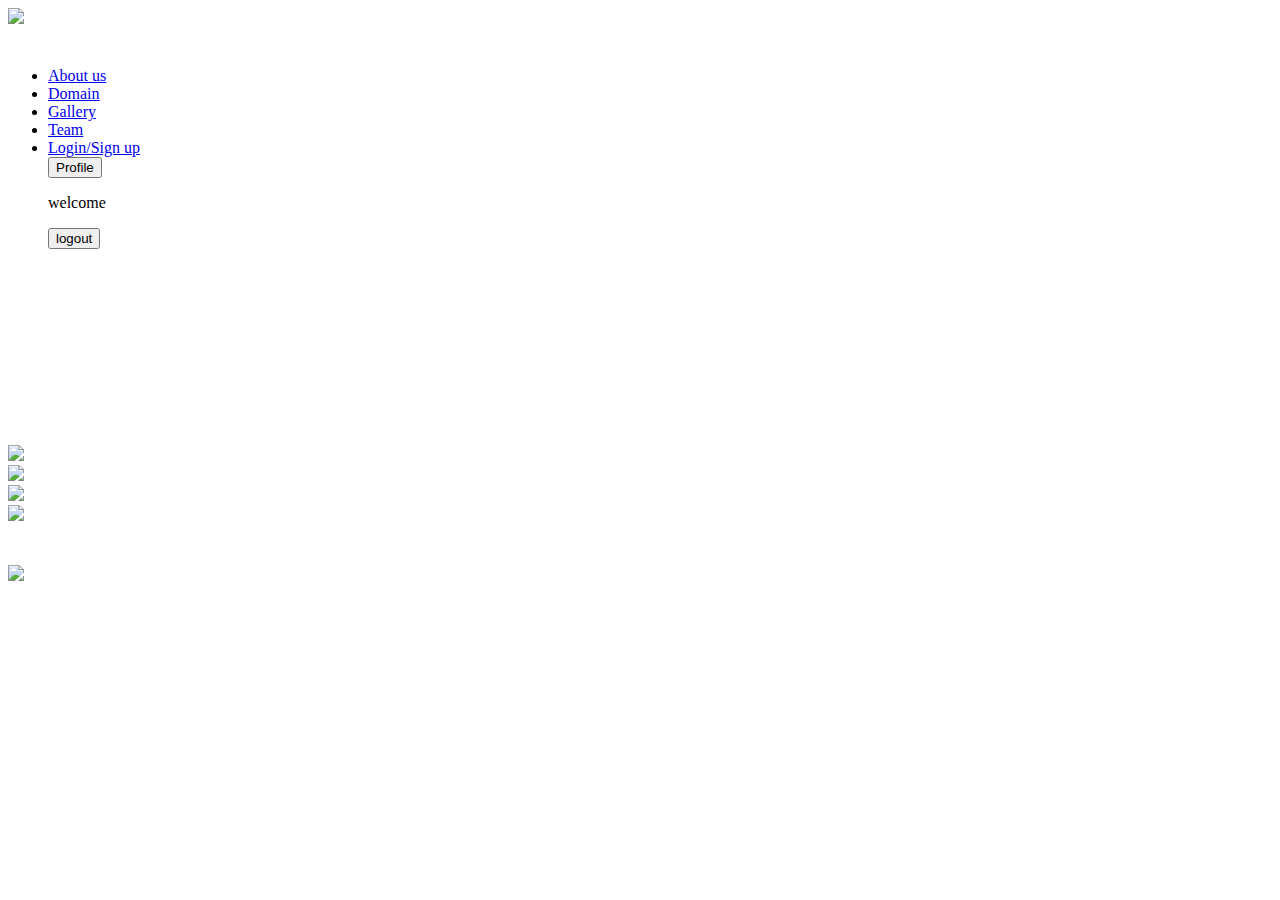
==== Cloud-Project-main/index.html @ a614584e "new updation" ====
<!DOCTYPE html>
<html lang="en">

<head>

    <meta charset="utf-8">
    <meta http-equiv="X-UA-Compatible" content="IE=edge">
    <meta name="viewport" content="width=device-width, initial-scale=1">
    <meta name="description" content="">
    <meta name="author" content="Wen Xiao">

    <title>Google Developer Studen Clubs</title>

    <!-- Bootstrap Core CSS -->
    <link rel="stylesheet" href="css/bootstrap.min.css" type="text/css">

    <!-- Custom Fonts -->
    <link href='http://fonts.googleapis.com/css?family=Open+Sans:300italic,400italic,600italic,700italic,800italic,400,300,600,700,800' rel='stylesheet' type='text/css'>
    <link href='http://fonts.googleapis.com/css?family=Merriweather:400,300,300italic,400italic,700,700italic,900,900italic' rel='stylesheet' type='text/css'>
    <link rel="stylesheet" href="font-awesome/css/font-awesome.min.css" type="text/css">
    <link rel="icon " href="img/logo.png" type="image/png ">

    <!-- Plugin CSS -->
    <link rel="stylesheet" href="css/animate.min.css" type="text/css">

    <!-- Custom CSS -->
    <link rel="stylesheet" href="css/creative.css" type="text/css">
    

    <!-- HTML5 Shim and Respond.js IE8 support of HTML5 elements and media queries -->
    <!-- WARNING: Respond.js doesn't work if you view the page via file:// -->
    <!--[if lt IE 9]>
        <script src="https://oss.maxcdn.com/libs/html5shiv/3.7.0/html5shiv.js"></script>
        <script src="https://oss.maxcdn.com/libs/respond.js/1.4.2/respond.min.js"></script>
    <![endif]-->

</head>

<body id="page-top">

    <nav id="mainNav" class="navbar navbar-default navbar-fixed-top">
        <div id="logo"> 
            <!-- Brand and toggle get grouped for better mobile display -->
                <img src="img/logo.png">  
            <!-- Collect the nav links, forms, and other content for toggling -->
                <ul class="nav navbar-nav navbar-right" style="padding-top: 23px; padding-right: 2%;">
                    <li>
                        <a class="page-scroll" href="#about">About us</a>
                    </li>
                    <li>
                        <a class="page-scroll" href="#edu">Domain</a>
                    </li>
                    <li>
                        <a class="page-scroll" href="#work">Gallery</a>
                    </li>
                    <li>
                        <a class="page-scroll" href="#experince">Team</a>
                    </li>
                    <li>
                      <div class="login" id= "login">  
                      <a href="form.html"  class="page-scroll" href="#skill">Login/Sign up</a>
                      </div>

                        <div class="dropdown" id= "ddropdown">
                          <button onclick="myFunction()" class="dropbtn">Profile <i class="fa fa-caret-down"></i></button>
                          <div id="myDropdown" class="dropdown-content">
                            <p id="showId"> welcome </p>
                            <button id="logout " onclick="logout()">logout</button>
                          </div>
                
                    </li>
                </ul>
            <!-- /.navbar-collapse -->
        </div>
        <!-- /.container-fluid -->



    </nav>
  <!-- Define the slideshow container -->
  <div id="slideshow" style="padding-top: 180px; padding-bottom: 40px;">
    <div class="slide-wrapper">
  
      <!-- Define each of the slides
         and write the content -->
      <div class="slide">
        <img class="slide-number" src="img/2.png">
      </div>
      <div class="slide">
        <img class="slide-number" src="img/3.png">
      </div>
      <div class="slide">
        <img class="slide-number" src="img/2.png">
      </div>
      <img class="slide" src="img/3.png">
      </div>
    </div>
  </div>
    <!-- jQuery -->
    <script src="js/jquery.js"></script>

    <!-- Bootstrap Core JavaScript -->
    <script src="js/bootstrap.min.js"></script>

    <!-- Plugin JavaScript -->
    <script src="js/jquery.easing.min.js"></script>
    <script src="js/jquery.fittext.js"></script>
    <script src="js/wow.min.js"></script>

    <!-- Custom Theme JavaScript -->
    <script src="js/creative.js"></script>
    <script src="js/creative1.js"></script>
    <footer>
        <div class="container text-muted text-center py-3 mt-5">
             <img src="img/logo2.png">
        </div>
      </footer>
      <script src="https://www.gstatic.com/firebasejs/8.6.2/firebase-app.js"></script>
      <script src="https://www.gstatic.com/firebasejs/8.6.2/firebase-auth.js"></script>
      
      
           <script src="https://www.gstatic.com/firebasejs/8.6.2/firebase-firestore.js"></script>
       <script src="https://www.gstatic.com/firebasejs/8.6.2/firebase-analytics.js"></script> 
      
      <script>
        
        var firebaseConfig = {
          apiKey: "AIzaSyDb4DUzPGH6peEfyAhrxjC7fbgxC3_z5X8",
          authDomain: "dsccloudp1.firebaseapp.com",
          projectId: "dsccloudp1",
          storageBucket: "dsccloudp1.appspot.com",
          messagingSenderId: "26300087707",
          appId: "1:26300087707:web:6c80d02053c084672db53e",
          measurementId: "G-7GK14MJNK2"
        };
        // Initialize Firebase
        firebase.initializeApp(firebaseConfig);
        firebase.analytics();
      </script>
      <script src="jason.js">  </script>
    </body>
    </html>
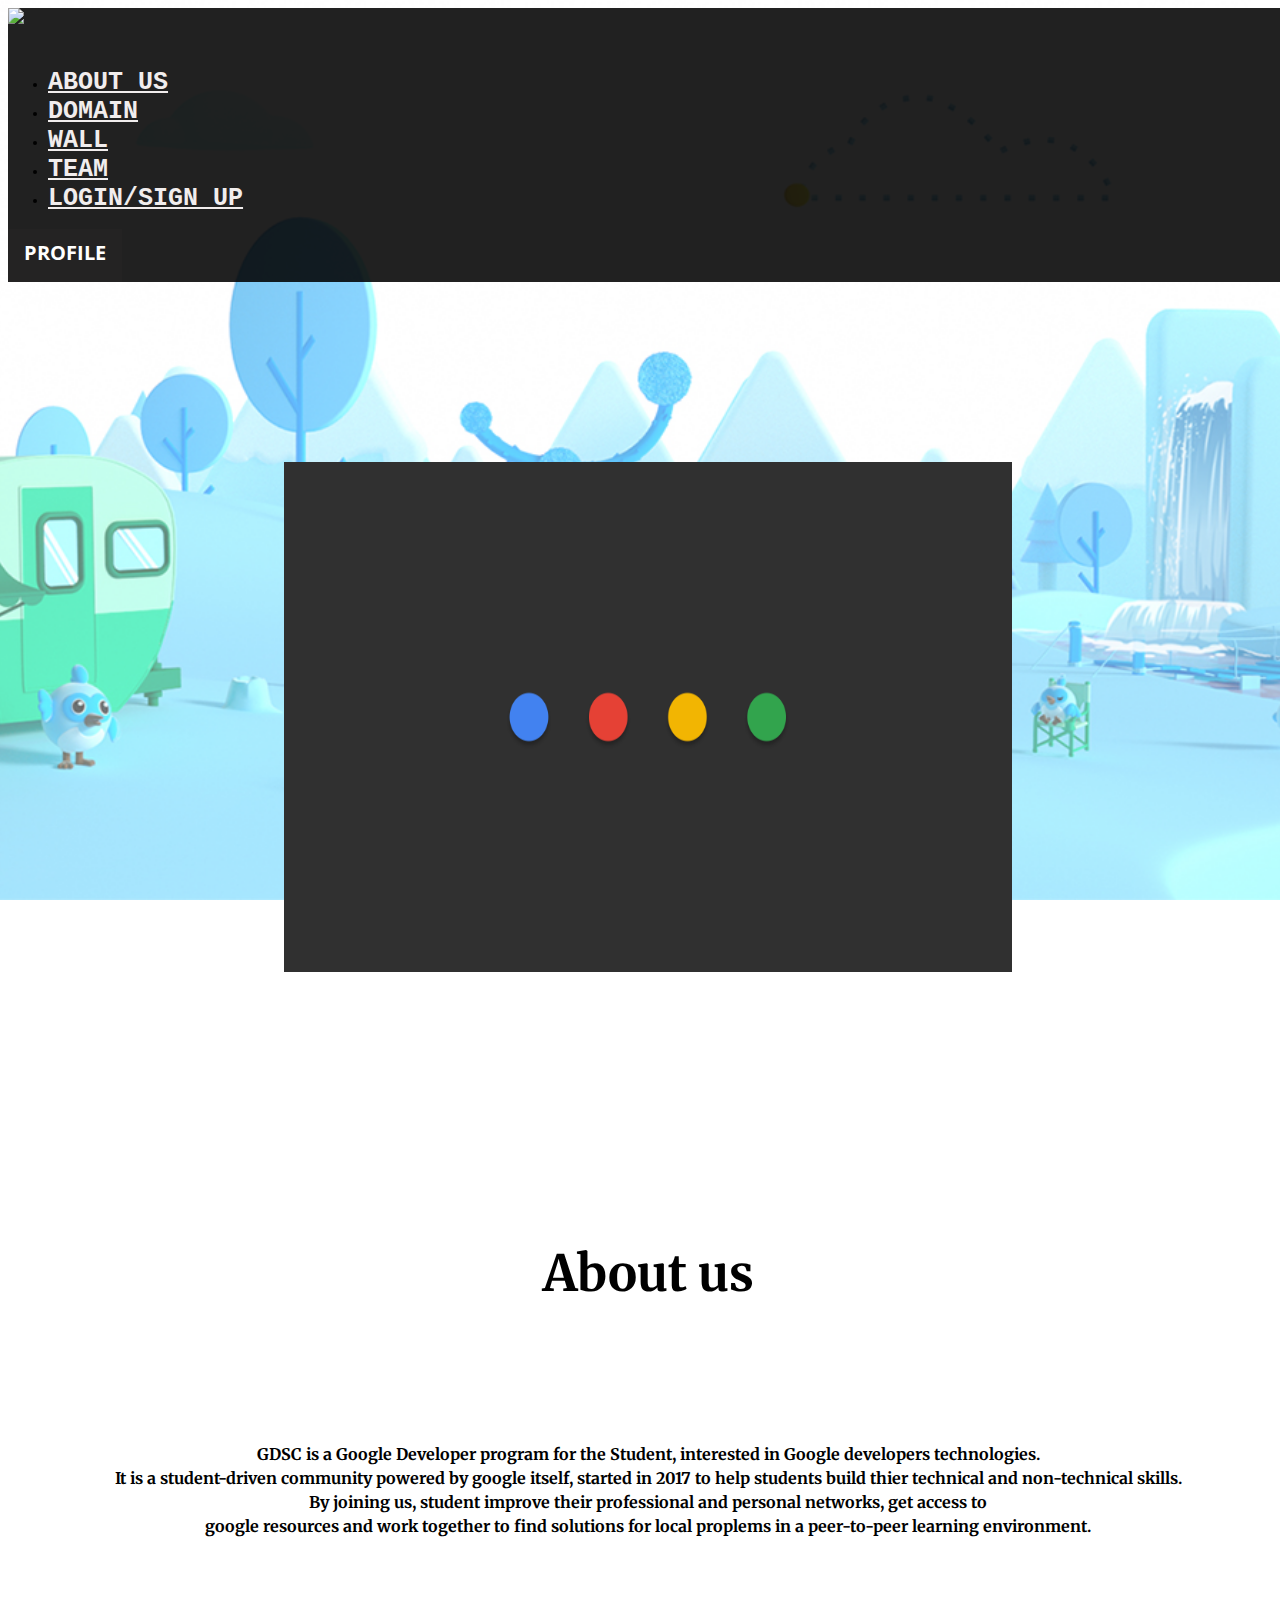
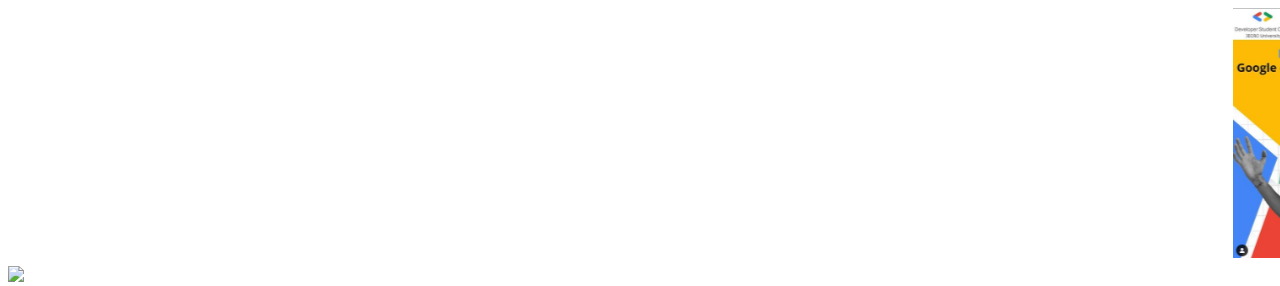
==== commit c63acd6a: "final" ====
--- a/Cloud-Project-main/index.html
+++ b/Cloud-Project-main/index.html
@@ -36,30 +36,32 @@
 
 </head>
 
-<body id="page-top">
+<body id="page-top"  style="background: url('img/1.png') no-repeat fixed center; background-size: cover;">
 
     <nav id="mainNav" class="navbar navbar-default navbar-fixed-top">
         <div id="logo"> 
             <!-- Brand and toggle get grouped for better mobile display -->
-                <img src="img/logo.png">  
+                <a href="index.html"><img src="img/logo.png"></a>  
             <!-- Collect the nav links, forms, and other content for toggling -->
                 <ul class="nav navbar-nav navbar-right" style="padding-top: 23px; padding-right: 2%;">
                     <li>
                         <a class="page-scroll" href="#about">About us</a>
                     </li>
                     <li>
-                        <a class="page-scroll" href="#edu">Domain</a>
+                        <a class="page-scroll" href="domain.html">Domain</a>
                     </li>
                     <li>
-                        <a class="page-scroll" href="#work">Gallery</a>
+                        <a class="page-scroll" href="https://www.instagram.com/dsc.ju/">Wall</a>
                     </li>
                     <li>
-                        <a class="page-scroll" href="#experince">Team</a>
+                        <a class="page-scroll" href="team.html">Team</a>
                     </li>
-                    <li>
-                      <div class="login" id= "login">  
-                      <a href="form.html"  class="page-scroll" href="#skill">Login/Sign up</a>
-                      </div>
+                    
+                      <li>
+                      <a href="form.html" id= "login" class="page-scroll"  target="_blank">Login/Sign up</a>
+                      </li>
+                      
+                      </ul>
 
                         <div class="dropdown" id= "ddropdown">
                           <button onclick="myFunction()" class="dropbtn">Profile <i class="fa fa-caret-down"></i></button>
@@ -84,17 +86,45 @@
       <!-- Define each of the slides
          and write the content -->
       <div class="slide">
-        <img class="slide-number" src="img/2.png">
+        <img class="slide-number" src="img/25.png" height="510px" width="728px">
       </div>
       <div class="slide">
-        <img class="slide-number" src="img/3.png">
+        <img class="slide-number" src="img/25.png"" height="510px" width="728px">
       </div>
       <div class="slide">
-        <img class="slide-number" src="img/2.png">
+        <img class="slide-number" src="img/25.png"" height="510px" width="728px">
       </div>
-      <img class="slide" src="img/3.png">
+      <img class="slide" src="img/25.png"" height="350px" width="750px">
       </div>
     </div>
+  </div>
+
+  <div style="height: 100px; padding-top: 80px; font-size: 50px ; font-weight: bolder; text-align: center; margin-top: 150px;" id="about"> 
+    
+      About us
+     </div>
+
+
+
+<div class="about" >
+  <p>GDSC is a Google Developer program for the Student, interested in Google developers technologies.<br>
+  It is a student-driven community powered by google itself, started in 2017 to help students build thier technical and non-technical skills.<br>
+By joining us, student improve their professional and personal networks, get access to<br>
+google resources and work together to find solutions for local proplems in a peer-to-peer learning environment.</p>
+</div>
+
+
+
+  <div class="marquee">
+  <marquee>
+
+    <img src="img/4.png " height="250">
+    <img src="img/5.png " height="250">
+    <img src="img/6.png " height="250">
+    <img src="img/7.png " height="250">
+    <img src="img/8.png " height="250">
+    <img src="img/9.png " height="250">
+  </marquee>
   </div>
     <!-- jQuery -->
     <script src="js/jquery.js"></script>
--- a/Cloud-Project-main/css/creative.css
+++ b/Cloud-Project-main/css/creative.css
@@ -0,0 +1,761 @@
+/*!
+ * Start Bootstrap - Creative Bootstrap Theme (http://startbootstrap.com)
+ * Code licensed under the Apache License v2.0.
+ * For details, see http://www.apache.org/licenses/LICENSE-2.0.
+ */
+
+html,
+body {
+    width: 100%;
+    height: 100%;
+    
+}
+
+body {
+    font-family: Merriweather,'Helvetica Neue',Arial,sans-serif;
+    background-color: #ddd; 
+}
+
+hr {
+    max-width: 50px;
+    border-color: #f53004;
+    border-width: 3px;
+}
+
+hr.light {
+    border-color: #fff;
+}
+
+a {
+    color: #f05f40;
+    -webkit-transition: all .35s;
+    -moz-transition: all .35s;
+    transition: all .35s;
+}
+
+#showId{
+ color: black;
+ font-size: 11px;   
+}
+
+a:hover,
+a:focus {
+    color: #eb3812;
+}
+
+h1,
+h2,
+h3,
+h4,
+h5,
+h6 {
+    font-family: 'Open Sans','Helvetica Neue',Arial,sans-serif;
+}
+
+marquee {
+    padding-top: 50px;
+}
+
+.wrapper {
+    display: grid;
+    grid-template-columns: 30% 30% 30%;
+    grid-template-rows: 100px ;
+    grid-gap: 10px;
+    color: #444;
+    margin: 0 auto;
+    padding-left: 100px;
+    opacity: 70%;
+  }
+  
+  .box {
+    background-color: #444;
+    color: #fff;
+    border-radius: 5px;
+    padding: 20px;
+    font-size: 150%;
+    text-align: center;
+    
+  }
+
+
+
+p {
+    margin-bottom: 20px;
+    font-size: 16px;
+    line-height: 1.5;
+}
+
+.bg-primary {
+    background-color: #000205e0;
+}
+
+.bg-dark {
+    color: #fff;
+    background-color: #222;
+}
+
+.text-faded {
+    color: rgba(255,255,255,.7);
+}
+
+section {
+    padding: 100px 0;
+}
+
+aside {
+    padding: 50px 0;
+}
+
+
+
+.no-padding {
+    padding: 0;
+}
+
+.navbar-default {
+    border-color: rgba(34,34,34,.05);
+    font-family: 'Open Sans','Helvetica Neue',Arial,sans-serif;
+    background-color: #fff;
+    -webkit-transition: all .35s;
+    -moz-transition: all .35s;
+    transition: all .35s;
+}
+.navbar-default:hover{
+    color: skyblue;
+}
+.navbar-default .navbar-header .navbar-brand {
+    text-transform: uppercase;
+    font-family: 'Open Sans','Helvetica Neue',Arial,sans-serif;
+    font-weight: 700;
+    color: #f05f40;
+}
+
+.navbar-default .navbar-header .navbar-brand:hover,
+.navbar-default .navbar-header .navbar-brand:focus {
+    color: #eb3812;
+}
+
+.navbar-default .nav > li>a,
+.navbar-default .nav>li>a:focus {
+    text-transform: uppercase;
+    font-size: 13px;
+    font-weight: 700;
+    color: #222;
+}
+
+.navbar-default .nav > li>a:hover,
+.navbar-default .nav>li>a:focus:hover {
+    color: #f05f40;
+}
+
+.navbar-default .nav > li.active>a,
+.navbar-default .nav>li.active>a:focus {
+    color: #f05f40!important;
+    background-color: transparent;
+}
+
+.navbar-default .nav > li.active>a:hover,
+.navbar-default .nav>li.active>a:focus:hover {
+    background-color: transparent;
+}
+
+@media(min-width:768px) {
+    .navbar-default {
+        border-color: rgba(255,255,255,.3);
+        background-color: rgba(0, 0, 0, 0.87);
+        font-family: 'Courier New', Courier, monospace;
+    }
+
+    .navbar-default .navbar-header .navbar-brand {
+        color: #ffffff;
+    }
+
+    .navbar-default .navbar-header .navbar-brand:hover,
+    .navbar-default .navbar-header .navbar-brand:focus {
+        color: #fff;
+    }
+
+    .navbar-default .nav > li>a,
+    .navbar-default .nav>li>a:focus {
+        color: rgb(241, 237, 237);
+        font-size: 25px;
+    }
+
+    .navbar-default .nav > li>a:hover,
+    .navbar-default .nav>li>a:focus:hover {
+        color: rgb(255, 255, 255);
+    }
+
+    .navbar-default.affix {
+        border-color: rgba(34,34,34,.05);
+        background-color: rgba(0, 0, 0, 0.87);
+    }
+
+    .navbar-default.affix .navbar-header .navbar-brand {
+        font-size: 14px;
+        color: #ffffff;
+    }
+
+    .navbar-default.affix .navbar-header .navbar-brand:hover,
+    .navbar-default.affix .navbar-header .navbar-brand:focus {
+        color: #ffffff;
+    }
+
+    .navbar-default.affix .nav > li>a,
+    .navbar-default.affix .nav>li>a:focus {
+        color:#ffffff;
+    }
+
+    .navbar-default.affix .nav > li>a:hover,
+    .navbar-default.affix .nav>li>a:focus:hover {
+        color: #ffffff;
+    }
+}
+
+header {
+    position: relative;
+    width: 100%;
+    min-height: auto;
+    text-align: center;
+    color:#FFFAFA;
+    background-image: url(../img/header.png);
+    background-position: center;
+    -webkit-background-size: cover;
+    -moz-background-size: cover;
+    background-size: cover;
+    -o-background-size: cover;
+}
+
+.about{
+    text-align: center;
+    font-size: 30px;
+    color: black;
+    margin-top: 100px;
+    font-weight: bolder;
+}
+header .header-content {
+    position: relative;
+    width: 100%;
+    padding: 100px 15px;
+    text-align: center;
+}
+
+header .header-content .header-content-inner h1 {
+    margin-top: 10px;
+    margin-bottom: 0;
+    text-transform: uppercase;
+    font-weight: 700;
+}
+
+header .header-content .header-content-inner hr {
+    margin: 30px auto;
+}
+
+header .header-content .header-content-inner p {
+    margin-top: 200px;
+    margin-bottom: 50px;
+    font-size: 16px;
+    font-weight: 300;
+    color: rgba(255,255,255,.7);
+}
+
+@media(min-width:768px) {
+    header {
+        min-height: 100%;
+    }
+
+    header .header-content {
+        position: absolute;
+        top: 50%;
+        padding: 0 50px;
+        -webkit-transform: translateY(-50%);
+        -ms-transform: translateY(-50%);
+        transform: translateY(-50%);
+    }
+
+    header .header-content .header-content-inner {
+        margin-right: auto;
+        margin-left: auto;
+        max-width: 1000px;
+    }
+
+    header .header-content .header-content-inner p {
+        margin-right: auto;
+        margin-left: auto;
+        max-width: 80%;
+        font-size: 18px;
+    }
+}
+
+.page-scroll:hover{
+    color: skyblue;
+}
+
+.section-heading {
+    margin-top: 0;
+    color: white;
+}
+
+.service-box {
+    margin: 50px auto 0;
+    max-width: 400px;
+}
+
+@media(min-width:992px) {
+    .service-box {
+        margin: 20px auto 0;
+    }
+    .col-lg-2 {
+        text-align: center;
+        padding-left: 50px;
+    }
+}
+
+.service-box p {
+    margin-bottom: 0;
+}
+
+.portfolio-box {
+    display: block;
+    position: relative;
+    margin: 0 auto;
+    max-width: 400px;
+    padding-left: 50px;
+}
+
+.portfolio-box .portfolio-box-caption {
+    display: block;
+    position: absolute;
+    bottom: 0;
+    width: 75%;
+    height: 100%;
+    text-align: center;
+    color: #fff;
+    opacity: 0;
+    background: rgba(240,95,64,.9);
+    -webkit-transition: all .35s;
+    -moz-transition: all .35s;
+    transition: all .35s;
+}
+
+.portfolio-box .portfolio-box-caption .portfolio-box-caption-content {
+    position: absolute;
+    top: 50%;
+    width: 100%;
+    text-align: center;
+    transform: translateY(-50%);
+}
+
+.portfolio-box .portfolio-box-caption .portfolio-box-caption-content .project-category,
+.portfolio-box .portfolio-box-caption .portfolio-box-caption-content .project-name {
+    padding: 0 15px;
+    font-family: 'Open Sans','Helvetica Neue',Arial,sans-serif;
+}
+
+.portfolio-box .portfolio-box-caption .portfolio-box-caption-content .project-category {
+    text-transform: uppercase;
+    font-size: 14px;
+    font-weight: 600;
+}
+
+.portfolio-box .portfolio-box-caption .portfolio-box-caption-content .project-name {
+    font-size: 18px;
+}
+
+.portfolio-box:hover .portfolio-box-caption {
+    opacity: 1;
+}
+
+@media(min-width:768px) {
+    .portfolio-box .portfolio-box-caption .portfolio-box-caption-content .project-category {
+        font-size: 16px;
+    }
+
+    .portfolio-box .portfolio-box-caption .portfolio-box-caption-content .project-name {
+        font-size: 22px;
+        
+    }
+    
+}
+@media only screen and (max-width:450px) {
+    .grid-ite {
+        max-width: 500px;
+    }
+    .icon {
+        text-align: center;
+    }
+     
+}
+
+.call-to-action h2 {
+    margin: 0 auto 20px;
+}
+
+.text-primary {
+    color:  #f05f40;
+}
+
+.no-gutter > [class*=col-] {
+    padding-right: 0;
+    padding-left: 0;
+}
+
+.btn-default {
+    border-color: #fff;
+    color: #222;
+    background-color: #fff;
+    -webkit-transition: all .35s;
+    -moz-transition: all .35s;
+    transition: all .35s;
+}
+
+.btn-default:hover,
+.btn-default:focus,
+.btn-default.focus,
+.btn-default:active,
+.btn-default.active,
+.open > .dropdown-toggle.btn-default {
+    border-color: #ededed;
+    color: #222;
+    background-color: #f2f2f2;
+}
+
+.btn-default:active,
+.btn-default.active,
+.open > .dropdown-toggle.btn-default {
+    background-image: none;
+}
+
+.btn-default.disabled,
+.btn-default[disabled],
+fieldset[disabled] .btn-default,
+.btn-default.disabled:hover,
+.btn-default[disabled]:hover,
+fieldset[disabled] .btn-default:hover,
+.btn-default.disabled:focus,
+.btn-default[disabled]:focus,
+fieldset[disabled] .btn-default:focus,
+.btn-default.disabled.focus,
+.btn-default[disabled].focus,
+fieldset[disabled] .btn-default.focus,
+.btn-default.disabled:active,
+.btn-default[disabled]:active,
+fieldset[disabled] .btn-default:active,
+.btn-default.disabled.active,
+.btn-default[disabled].active,
+fieldset[disabled] .btn-default.active {
+    border-color: #fff;
+    background-color: #fff;
+}
+
+.btn-default .badge {
+    color: #fff;
+    background-color: #222;
+}
+
+.btn-primary {
+    border-color: #f05f40;
+    color: #fff;
+    background-color: #f05f40;
+    -webkit-transition: all .35s;
+    -moz-transition: all .35s;
+    transition: all .35s;
+}
+
+.btn-primary:hover,
+.btn-primary:focus,
+.btn-primary.focus,
+.btn-primary:active,
+.btn-primary.active,
+.open > .dropdown-toggle.btn-primary {
+    border-color: #ed431f;
+    color: #fff;
+    background-color: #ee4b28;
+}
+
+.btn-primary:active,
+.btn-primary.active,
+.open > .dropdown-toggle.btn-primary {
+    background-image: none;
+}
+
+.btn-primary.disabled,
+.btn-primary[disabled],
+fieldset[disabled] .btn-primary,
+.btn-primary.disabled:hover,
+.btn-primary[disabled]:hover,
+fieldset[disabled] .btn-primary:hover,
+.btn-primary.disabled:focus,
+.btn-primary[disabled]:focus,
+fieldset[disabled] .btn-primary:focus,
+.btn-primary.disabled.focus,
+.btn-primary[disabled].focus,
+fieldset[disabled] .btn-primary.focus,
+.btn-primary.disabled:active,
+.btn-primary[disabled]:active,
+fieldset[disabled] .btn-primary:active,
+.btn-primary.disabled.active,
+.btn-primary[disabled].active,
+fieldset[disabled] .btn-primary.active {
+    border-color: #f05f40;
+    background-color: #f05f40;
+}
+
+.btn-primary .badge {
+    color: #f05f40;
+    background-color: #fff;
+}
+
+.btn {
+    border: 0;
+    border-radius: 300px;
+    text-transform: uppercase;
+    font-family: 'Open Sans','Helvetica Neue',Arial,sans-serif;
+    font-weight: 700;
+}
+
+.btn-xl {
+    padding: 15px 30px;
+}
+
+::-moz-selection {
+    text-shadow: none;
+    color: #fff;
+    background: #222;
+}
+
+::selection {
+    text-shadow: none;
+    color: #fff;
+    background: #222;
+}
+
+img::selection {
+    color: #fff;
+    background: 0 0;
+}
+
+img::-moz-selection {
+    color: #fff;
+    background: 0 0;
+}
+
+body {
+    webkit-tap-highlight-color: #222;
+}
+.grid-container {
+    display: grid;
+    grid-template-columns: auto auto auto;
+    text-align: center;
+    color: white;
+  }
+  .grid-item {
+    font-size: 30px;
+    text-align: center;
+  }
+  .grid-containe {
+    display: grid;
+    grid-template-columns: auto;
+    text-align: center;
+    padding:10px;
+    color: white;
+     
+  }
+  .grid-ite {
+    font-size: 30px;
+    text-align: center;
+    padding:20px;
+  }
+  .grid-contain {
+    display: grid;
+    grid-template-columns: auto auto;
+    text-align: center;
+  }
+  .col-lg-2 {
+    font-size: 15px;
+    text-align: right;
+  }
+  .eduu {
+    text-align: center;
+  }
+
+  .eduu h1 {
+    color: rgb(2, 2, 2);
+  } 
+.icon {
+    margin: auto;
+    font-size: 30px;
+    z-index: 1;
+    transition: var(--trans-props);
+}
+.icon {
+    display: flex;
+    font-size: 20px;
+    align-items: center;
+    justify-content: left;
+    flex-flow: row wrap;
+    float: center;
+    text-align: center;
+}
+.col-lg-8 {
+    color: white;
+}
+.col-lg-8 h2 {
+    color: tomato;
+}
+.grid-containe h2 {
+    color: tomato;
+}
+.bs-example-navbar-collapse-1 {
+    background-color: #222;
+}
+#logo{ 
+	position:relative; 
+	top:0; 
+	left:0; 
+}
+/* Styling the area of the slides */
+#slideshow {
+    overflow: hidden;
+    height: 510px;
+    width: 728px;
+    margin: 0 auto;
+  }
+    
+  /* Style each of the sides 
+  with a fixed width and height */
+  .slide {
+    float: left;
+    height: 510px;
+    width: 728px;
+  }
+    
+  /* Add animation to the slides */
+  .slide-wrapper {
+    /* Calculate the total width on the
+    basis of number of slides */
+    width: calc(728px * 4);
+    
+    /* Specify the animation with the
+    duration and speed */
+    animation: slide 10s ease infinite;
+  }
+    
+  /* Set the background color
+  of each of the slides */
+  .slide:nth-child(1) {
+    background: green;
+  }
+    
+  .slide:nth-child(2) {
+    background: pink;
+  }
+    
+  .slide:nth-child(3) {
+    background: red;
+  }
+    
+  .slide:nth-child(4) {
+    background: yellow;
+  }
+    
+  /* Define the animation 
+  for the slideshow */
+  @keyframes slide {
+    /* Calculate the margin-left for 
+    each of the slides */
+    20% {
+      margin-left: 0px;
+    }
+    
+    40% {
+      margin-left: calc(-728px * 1);
+    }
+    
+    60% {
+      margin-left: calc(-728px * 2);
+    }
+    
+    80% {
+      margin-left: calc(-728px * 3);
+    }
+  }
+  
+  .Core{
+      background-color: black;
+      opacity: 60%;
+      color: white;
+      padding: 10px 20px;
+      margin-bottom: 10px;
+      width: 60%;
+      border-radius: 0 30px 0 30px;
+      
+  }
+
+  .Core:hover{
+      opacity: 90%;
+  }
+
+  .group{
+      margin-top: 200px;
+  }
+  
+  
+  
+  .dropbtn {
+    background-color: rgb(36, 35, 35);
+    color: white;
+    padding: 16px;
+    padding-top: 10px;
+    font-size: 20px;
+    border: none;
+    cursor: pointer;
+    text-transform: uppercase;
+    font-family: 'Open Sans','Helvetica Neue',Arial,sans-serif;
+    font-weight: 700;
+  }
+  
+  /* Dropdown button on hover & focus */
+  .dropbtn:hover, .dropbtn:focus {
+    background-color: rgb(36, 35, 35);
+  }
+  
+  /* The container <div> - needed to position the dropdown content */
+  .dropdown {
+    position: relative;
+    display: inline-block;
+    width: fit-content;
+  }
+  
+  /* Dropdown Content (Hidden by Default) */
+  .dropdown-content {
+    display: none;
+    position: ;
+    background-color: skyblue;
+    width: 250px;
+    opacity: 80%;
+    
+  
+    box-shadow: 0px 8px 16px 0px rgba(0,0,0,0.2);
+    z-index: 1;
+    text-transform: uppercase;
+    font-family: 'Open Sans','Helvetica Neue',Arial,sans-serif;
+    font-weight: 700;
+    font-size: 20px;
+  }
+  
+  /* Links inside the dropdown */
+  .dropdown-content a {
+    color: black;
+    padding: 10px 10px;
+    text-decoration: none;
+    display: list-item;
+    font-size: 20px;
+    width: fit-content;
+  }
+  
+  /* Change color of dropdown links on hover */
+  .dropdown-content a:hover {background-color: #ddd}
+    /* Show the dropdown menu (use JS to add this class to the .dropdown-content container when the user clicks on the dropdown button) */
+    .show {display:block;}
+  